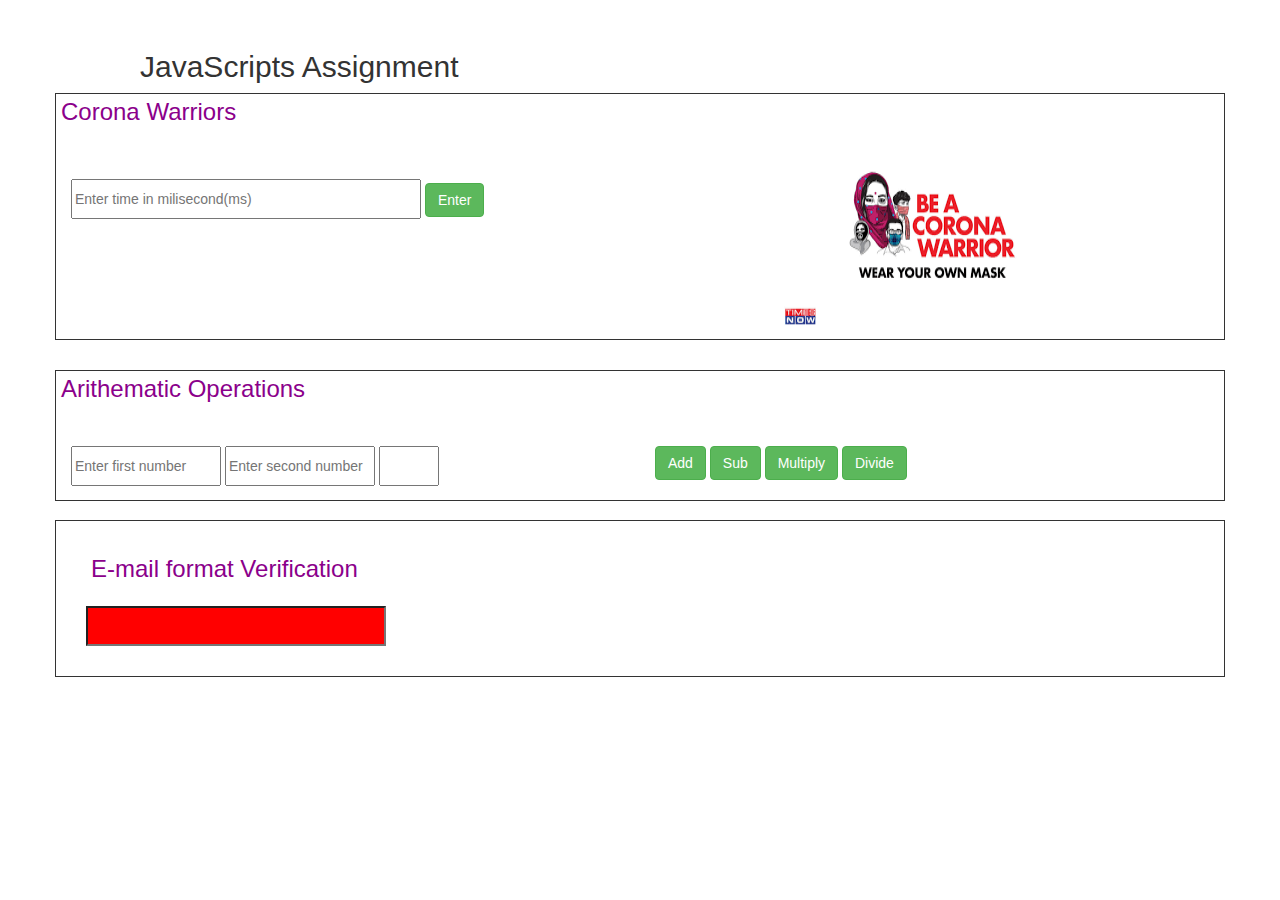
==== Assi3_JS/index.html @ 842d8baf "Assignment 3" ====
<!DOCTYPE html>
<html lang="en">
<head>
    <meta charset="UTF-8">
    <meta name="viewport" content="width=device-width, initial-scale=1">
    <link rel="stylesheet" href="https://maxcdn.bootstrapcdn.com/bootstrap/3.4.1/css/bootstrap.min.css">
    <script src="https://ajax.googleapis.com/ajax/libs/jquery/3.5.1/jquery.min.js"></script>
    <script src="https://maxcdn.bootstrapcdn.com/bootstrap/3.4.1/js/bootstrap.min.js"></script>
    <link rel="stylesheet" href="style.css">
    <script>
        var img_array=['img/1.png', 'img/2.jfif', 'img/3.jpg', 'img/4.jfif', 'img/5.jpg', 
                       'img/6.jfif', 'img/7.jfif', 'img/8.jfif', 'img/9.jfif', 'img/10.jfif'];
        var idx = 0;
        function change_img(){
            var invalid = /[a-zA-Z!@#$%^&*]/;
            var p = document.getElementById("ipt").value;
            if(p.match(invalid)){
                alert("Only numbers should be entered!!");
            }
            else{
                document.getElementById('img_slide').src = img_array[idx];
                idx++;
                if (idx == img_array.length){
                    idx = 0; 
                }
                setTimeout("change_img()", p);
            }
        }

        function op(value){
            var invalid = /[a-zA-Z!@#$%^&*]/;
            var re="";
            var x1 = document.getElementById("n1").value;
            var x2 = document.getElementById("n2").value;
            if(x1.match(invalid)){
                alert("Only numbers should be entered!!");
            }
            else{
                if(x2.match(invalid)){
                    alert("Only numbers should be entered!!");
                }
                else{
                    re=x1 + value + x2;
                    document.getElementById("result").value = eval(re);
                }
            } 
        }

        function validate(){
            var invalid = /^\w+([\.-]?\w+)*@\w+([\.-]?\w+)*(\.\w{2,3})$/
            var a = document.getElementById("email").value
            if(a.match(invalid)){
                document.getElementById("email").style.background = '#188600';
            }
            else{
                document.getElementById("email").style.background = '#FB0303';
            }
        }
    </script>
    <body>
        <h2 style="margin-left: 120px;margin-top: 50px;">JavaScripts Assignment</h2>
        <div class="container">
            <div class="row" id="con1">
                <h3>Corona Warriors</h3>
                <div class="col-md-6 col-lg-6 col-sm-12">
                     <input id="ipt" type="text" placeholder="Enter time in milisecond(ms)">
                     <button type="submit" class="btn btn-success" onclick="change_img()">Enter</button>
                </div>

                <div class="col-md-6 col-lg-6 col-sm-12">
                    <img src="img/1.png" id="img_slide">                   
               </div>
            </div>
        </div>
        <div style="margin-top: 20px; height: 150px;" class="container">
            <div class="row" id="con2" style="margin-bottom: 20px;">
                <h3 style="margin-bottom:50px;">Arithematic Operations</h3>
                <div id="oper" class="col-md-6 col-lg-6 col-sm-12">
                    <input id="n1" type="text" placeholder="Enter first number">            
                    <input id="n2" type="text" placeholder="Enter second number"> 
                    <input style="width: 60px; height: 40px; text-align: center;" type="text" id="result">
                </div>
                <div class="col-md-6 col-lg-6 col-sm-12" style="margin-bottom: 20px;">
                    <button class="btn btn-success" onclick="op('+')">Add</button>
                    <button class="btn btn-success" onclick="op('-')">Sub</button>
                    <button class="btn btn-success" onclick="op('*')">Multiply</button>
                    <button class="btn btn-success" onclick="op('/')">Divide</button>   
                </div>    
            </div>
        </div>
        
        <div class="container" id="con3" style="padding: 30px;">
            <h3>E-mail format Verification</h3><br>
            <div class="row col-lg-12 col-md-12 col-sm-12">
                <input type="text" style="color: white; background :red; width: 300px;" id="email" oninput="validate()">
            </div>
        </div>
    </body>
</head>
</html>
---- Assi3_JS/style.css ----
body{
    margin: 20px;
}
#con1, #con2, #con3{
    border: solid 1px;
    margin-bottom: 10px;
    /* padding: 30px; */
    }
#ipt{
   width: 350px;
   height: 40px;
   margin-top: 50px;
   /* margin-left: 10px; */
}
#img_slide{
    /* trbl */
    /* position: absolute; */
    display:block; 
    margin: auto;
    width: 300px;
    height: 200px;
    margin-bottom: 10px;
}

h3{
    color: darkmagenta; 
    height: 20px; 
    margin-left: 5px; 
    margin-top: 5px;
     
}

div input{
    height: 40px;
    width: 150px;
}
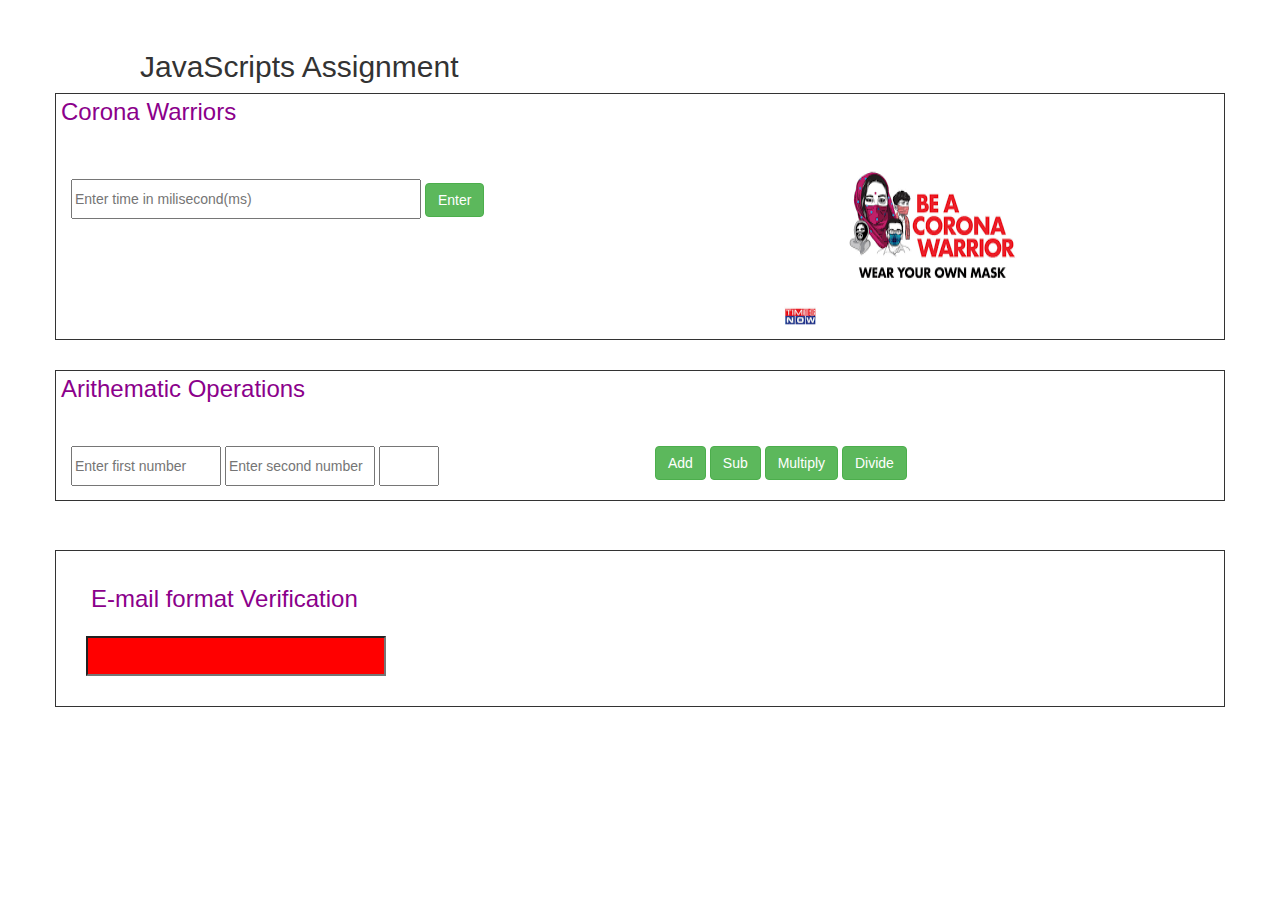
==== commit 1925dbd4: "Update index.html" ====
--- a/Assi3_JS/index.html
+++ b/Assi3_JS/index.html
@@ -58,7 +58,7 @@
         }
     </script>
     <body>
-        <h2 style="margin-left: 120px;margin-top: 50px;">JavaScripts Assignment</h2>
+        <h2 style="margin-left: 120px;margin-top: 50px; text-alignment: center">JavaScripts Assignment</h2>
         <div class="container">
             <div class="row" id="con1">
                 <h3>Corona Warriors</h3>
@@ -89,7 +89,7 @@
             </div>
         </div>
         
-        <div class="container" id="con3" style="padding: 30px;">
+        <div class="container" id="con3" style="padding: 30px; margin-top: 30px; ">
             <h3>E-mail format Verification</h3><br>
             <div class="row col-lg-12 col-md-12 col-sm-12">
                 <input type="text" style="color: white; background :red; width: 300px;" id="email" oninput="validate()">
@@ -97,4 +97,4 @@
         </div>
     </body>
 </head>
-</html>    +</html>    
